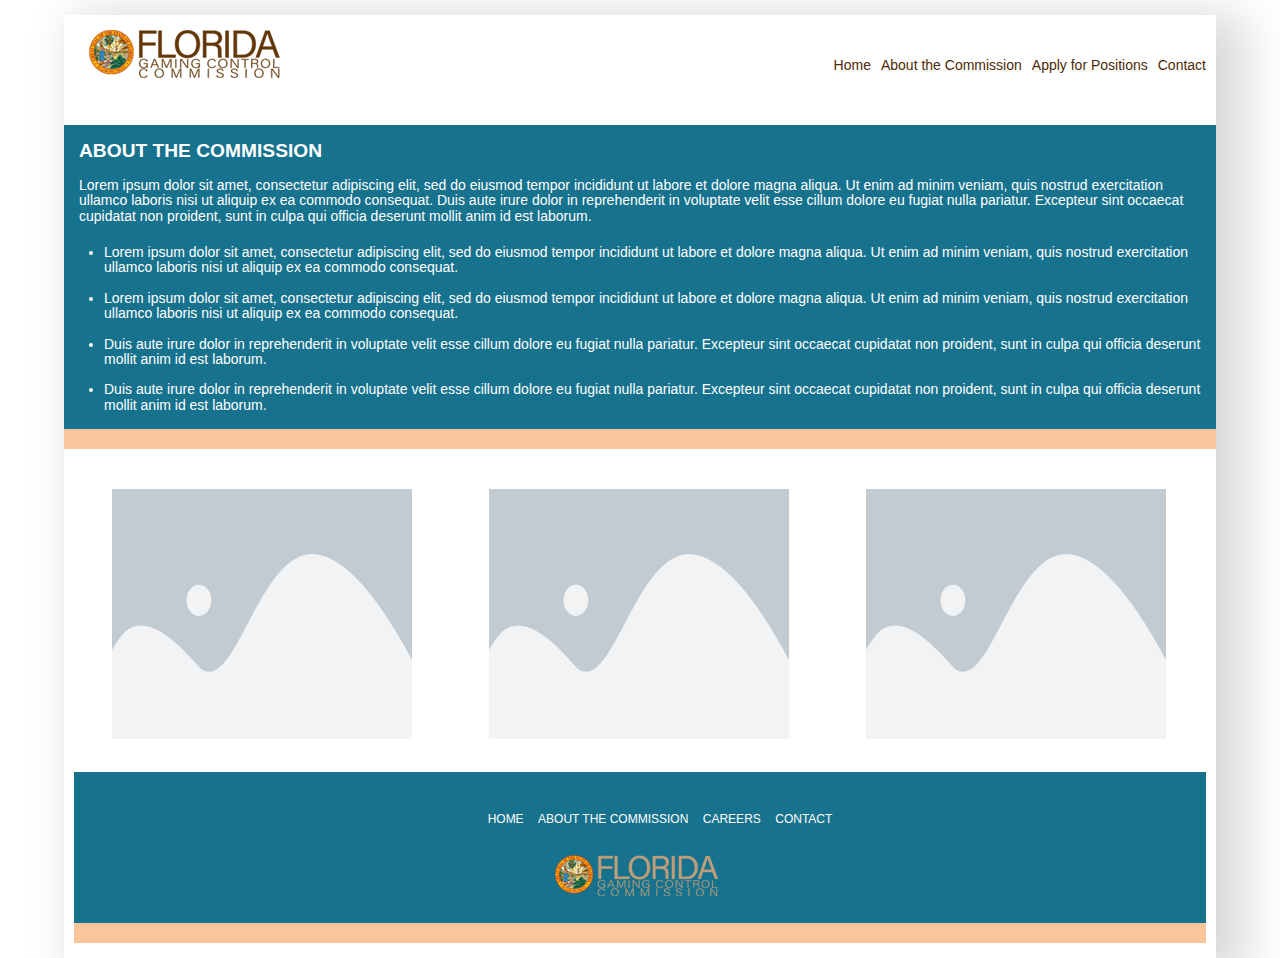
==== about.html @ 12ac1fe0 "additional website files added" ====
<!doctype html>
<html lang="en-US">
<head>
<meta charset="utf-8">
<meta http-equiv="X-UA-Compatible" content="IE=edge">
<meta name="viewport" content="width=device-width, initial-scale=1">
<title>About the Commission</title>
<link href="css/style.css" rel="stylesheet" type="text/css">

	<!--The following script tag downloads a font from the Adobe Edge Web Fonts server for use within the web page. We recommend that you do not modify it.-->
<script>var __adobewebfontsappname__="dreamweaver"</script>
<script src="http://use.edgefonts.net/source-sans-pro:n2:default.js" type="text/javascript"></script>
<!-- HTML5 shim and Respond.js for IE8 support of HTML5 elements and media queries -->
<!-- WARNING: Respond.js doesn't work if you view the page via file:// -->
<!--[if lt IE 9]>
      <script src="https://oss.maxcdn.com/html5shiv/3.7.2/html5shiv.min.js"></script>
      <script src="https://oss.maxcdn.com/respond/1.4.2/respond.min.js"></script>
    <![endif]-->
</head>
<body>
<!-- Main Container -->
<div class="container"> 
    
  <!-- Navigation -->
    <div class="row">
  <header> <a href="">
    <div class="logo"><a href="index.html"><img src="images/logo.png" width="191" height="48" alt=""/></a></div>
    </a>
    <nav>
      <ul>
        <li><a href="index.html">Home</a></li>
        <li><a href="#about">About the Commission</a></li>
        <li><a href="https://jobs.myflorida.com/">Apply for Positions</a></li>
        <li><a href="#contact">Contact</a></li>
      </ul>
    </nav>
  </header>
        </div>
<!-- Hero Section 
  <section class="hero" id="hero">
    <h2 class="hero_header">HERO <span class="light">LIGHT</span></h2>
    <p class="tagline">Light is a simple one page website</p>
  </section>-->
  <!-- Section -->
 <div class="turquoise">
<div class="row" style="margin-top: 25px">
  <div style="background-color:#17728e;">
    <h2 style="color: white; padding: 15px 15px 0 15px">ABOUT THE COMMISSION</h2>
    <p style="color:white;font-family: Montserrat, sans-serif; font-size: 14px; font-weight: 300; line-height: 1.1">Lorem ipsum dolor sit amet, consectetur adipiscing elit, sed do eiusmod tempor incididunt ut labore et dolore magna aliqua. Ut enim ad minim veniam, quis nostrud exercitation ullamco laboris nisi ut aliquip ex ea commodo consequat. Duis aute irure dolor in reprehenderit in voluptate velit esse cillum dolore eu fugiat nulla pariatur. Excepteur sint occaecat cupidatat non proident, sunt in culpa qui officia deserunt mollit anim id est laborum.</p>
<ul style="color: white; line-height: 0.9;">
    <li style="margin: 15px 0; list-style-type:disc; font-family: Montserrat, sans-serif; font-size: 14px; font-weight: 300; line-height: 1.1">Lorem ipsum dolor sit amet, consectetur adipiscing elit, sed do eiusmod tempor incididunt ut labore et dolore magna aliqua. Ut enim ad minim veniam, quis nostrud exercitation ullamco laboris nisi ut aliquip ex ea commodo consequat.</li>
     <li style="margin: 15px 0; list-style-type:disc; font-family: Montserrat, sans-serif; font-size: 14px; font-weight: 300; line-height: 1.1">Lorem ipsum dolor sit amet, consectetur adipiscing elit, sed do eiusmod tempor incididunt ut labore et dolore magna aliqua. Ut enim ad minim veniam, quis nostrud exercitation ullamco laboris nisi ut aliquip ex ea commodo consequat.</li>
 <li style="margin: 15px 0; list-style-type:disc; font-family: Montserrat, sans-serif; font-size: 14px; font-weight: 300; line-height: 1.1">Duis aute irure dolor in reprehenderit in voluptate velit esse cillum dolore eu fugiat nulla pariatur. Excepteur sint occaecat cupidatat non proident, sunt in culpa qui officia deserunt mollit anim id est laborum.</li>
 <li style="margin: 15px 0; list-style-type:disc; font-family: Montserrat, sans-serif; font-size: 14px; font-weight: 300; line-height: 1.1">Duis aute irure dolor in reprehenderit in voluptate velit esse cillum dolore eu fugiat nulla pariatur. Excepteur sint occaecat cupidatat non proident, sunt in culpa qui officia deserunt mollit anim id est laborum.</li>  
      </ul>
<div class="row" style="background-color: #fbc59b; padding: 10px; margin: 0;">
    
</div>
  </div>
  
</div>
    
 <div class="row" style="margin: 0; padding: 10px;">
          <div class="column" style="background-color:#fff; margin: 0">
              <!-- COLUMN 1 PLACEHOLDER -->
          </div>
  
         <center><div class="row">
  <div class="column1" style="background-color:#fff; margin: 0">
    <img src="images/placeholder.png" width="300px" height="250px" alt="image1">
  </div>
  <div class="column1" style="background-color:#fff; margin: 0">
    <img src="images/placeholder.png" width="300px" height="250px" alt="image2">
  </div>
  <div class="column1" style="background-color:#fff; margin: 0">
    <img src="images/placeholder.png" width="300px" height="250px" alt="image3">
	  </div>
			 </div> </center>
			 
         <div class="column" style="background-color:#fff; margin: 0">
              <!-- COLUMN 3 PLACEHOLDER -->
          </div>
  
        <!-- Footer Section -->
   
      <div style="background-color:#17728e; margin: 0 0 5px 0; padding: 0">
          <ul style="text-align: center; ">
            <li style="display: inline-block; margin: 0 auto; padding: 35px 5px 5px 5px;"><a style="color:white;font-family: Montserrat, sans-serif; font-size: 12px; font-weight: 400;"  href="index.html">HOME</a></li>
            <li style="display: inline-block;  margin: 0 auto; padding: 35px 5px 5px 5px;"><a style="color:white;font-family: Montserrat, sans-serif; font-size: 12px; font-weight: 400; "  href="about.html">ABOUT THE COMMISSION</a></li>
            <li style="display: inline-block;  margin: 0 auto; padding: 35px 5px 5px 5px;"><a style="color:white;font-family: Montserrat, sans-serif; font-size: 12px; font-weight: 400; "  href="https://jobs.myflorida.com/">CAREERS</a></li>
            <li style="display: inline-block; margin: 0 auto; padding: 35px 5px 5px 5px;"><a style="color:white;font-family: Montserrat, sans-serif; font-size: 12px; font-weight: 400; " href="#contact">CONTACT</a></li>
          </ul>
          
            
       <p><img src="images/footer-logo.png" width="191" height="48" alt="" style="display: block;  margin: 5px auto"/></p>
          <div class="row" style="background-color: #fbc59b; padding: 10px;"></div>
       </div>
   </div>
</div>
    
  <!-- Footer Section Ends -->
  
    
      
</body>
</html>
---- css/style.css ----
@charset "UTF-8";
/* Body */
body {
	font-family: "Montserrat",sans-serif;
	background-color: #fff;
    margin-top: 0px;
	margin-right: 0px;
	margin-bottom: 0px;
	margin-left: 0px;
	font-style: normal;
	font-weight: 200;
}
h1 {
  display: block;
  color: #363636;    
  font-size: 2em;
  margin-top: 0.67em;
  margin-bottom: 0.67em;
  margin-left: 0;
  margin-right: 0;
  font-weight: bold;
}
h2 {
  display: block;
  color: #2f2f2f;    
  font-size: 1.2em;
  margin-top: 0.83em;
  margin-bottom: 0.83em;
  margin-left: 0;
  margin-right: 0;
  font-weight: bold;
  padding: 0 15px 0 15px;    
}

/* Container */
.container {
	width: 90%;
    padding: 0;
    margin: 15px auto 0 auto;
	background-color: white;
    /*border: 1px gray solid;*/
    box-shadow: 20px 10px 45px 10px #d9d8d8;
	/*background-color:rgba(255,255,255,0.3);*/
    
}

/* Top Layer */
.turquoise {
	width: 100%;
    padding: 0;
    margin-top: 115px auto 0 auto;
    /*background-color: white;*/
    /*opacity: 0.7;*/
}
/* Navigation */
header {
	width: 100%;
	height:auto;
    margin-bottom: 25px;
	background-color: #fff;
    /*opacity: 0.7;*/
	border-bottom: 1px solid #fff;
}
footer {
	width: 100%;
	height: 150px;
    margin: 0 0 5px 0;
    padding:0;
    position: absolute;
    bottom: 0;
    background-color: #17728e;
	
}
.logo {
	/*color: #fff;
	font-weight: bold;*/
	text-align: undefined;
	width: 10%;
    float: left;
	margin-top: 15px;
	margin-left: 25px;
	/*letter-spacing: 4px;*/
}.button {
  border:none;
  color: #FFFFFF;
  padding: 16px 32px;
  text-align: center;
  text-decoration: none;
  display: inline-block;
  font-size: 16px;
  margin: 4px 2px;
  transition-duration: 0.4s;
  cursor: pointer;
  
	
}.button1 {
  background-color: #17728E; 
  color: white; 
  border: 2px solid #FFFFFF;
	
}.button1:hover {
  background-color: #219A9A;
  color: white;
}

nav {
	float: right;
	width: 70%;
	text-align: right;
	margin-right: 5px;
}
footer-nav {
	/*float: left;*/
	width: 50%;
    display: inline;
    margin: 0 auto;
    /*padding: auto;*/
	text-align: center;
	}
header nav ul {
	list-style: none;
	float: right;
}
nav ul li {
	float: left;
    font-family: "Montserrat",sans-serif;
    font-weight: 500;
	color: #4c2a06;
	font-size: 14px;
	text-align: left;
	margin: 5px;
    padding: 15px 0 0 0;
	
}
footer-nav ul li {
	float: left;
    font-family: "Montserrat",sans-serif;
    font-weight: 500;
	color: #4c2a06;
	font-size: 12px;
	text-align: left;
	margin: 5px 10px 0 0;
    list-style-type: none;
    padding: 20px 0 0 0;
	
}
ul li a {
	color: #4c2a06;
    line-height: 2.0em;
	text-decoration: none;
   
}
ul li:hover a {
	color: #4c2a06;
    text-decoration: underline;
}
* {
  box-sizing: border-box;
}


p {
 font-family: "Montserrat",sans-serif;
 font-size: 13px;
 font-weight: 400;    
 color: #363636;
 line-height: 1.6;
 padding: 0 15px 5px 15px;    
 } 
p.white {
 font-family: "Montserrat",sans-serif;
 font-size: 12px;
 font-weight: 400; 
 padding: 0 15px 5px 15px;
  color: white;
 background-color:#025350;
}


/* Responsive layout - makes the two columns stack on top of each other instead of next to each other */
@media screen and (max-width: 600px) {
  .column {
    width: 100%;
      
  }
}
/* Create three equal columns that floats next to each other */
.column {
  float: left;
 font-family: "Montserrat",sans-serif;
 font-size: 12px;
 font-weight: 400;    
 color: #363636;    
 width: 100%;
 padding: 10px;

}
.column1 {
 float: left;
 font-family: "Montserrat",sans-serif;
 font-size: 12px;
 font-weight: 400;    
 color: #363636;    
 width: 33.3%;
 padding: 10px;
}

/* Clear floats after the columns */
.row:after {
  content: "";
  display: table;
  clear: both;
}



p.footer {
	padding: 25px 0 0 0;
    text-align: left;
    font-size: 14px;
    color: #4c2a06;
	line-height: 5px;
	font-weight: 600;
	margin: 15px 0 0 5px;
    }

footer {
	display: inline-block;
}
.hidden {
	display: none;
}

/* Mobile */
@media (max-width: 320px) {
.logo {
	width: 100%;
	text-align: center;
	margin-top: 13px;
	margin-right: 0px;
	margin-bottom: 0px;
	margin-left: 0px;
}
.container header nav {
	margin-top: 0px;
	margin-right: 0px;
	margin-bottom: 0px;
	margin-left: 0px;
	width: 100%;
    opacity: 0.9;
	float: none;
	display: none;
}
.column1 {
 float: left;
 font-family: "Montserrat",sans-serif;
 font-size: 12px;
 font-weight: 400;    
 color: #363636;    
 width: 100%;
 padding: 10px;
}
.button {
  border:none;
  color: #FFFFFF;
  padding: 16px 32px;
  text-align: center;
  text-decoration: none;
  display: inline-block;
  font-size: 16px;
  margin: 4px 2px;
  transition-duration: 0.4s;
  cursor: pointer;
  width:100%;
}
   
header nav ul {
}
nav ul li {
	margin-top: 0px;
	margin-right: 0px;
	margin-bottom: 0px;
	margin-left: 0px;
	width: 100%;
	text-align: center;
}


}

/* Small Tablets */
@media (min-width: 321px)and (max-width: 767px) {
.logo {
	width: 100%;
	text-align: center;
	margin-top: 13px;
	margin-right: 0px;
	margin-bottom: 0px;
	margin-left: 0px;
	color: #fff;
    opacity: 0.9;
}
.container header nav {
	margin-top: 0px;
	margin-right: 0px;
	margin-bottom: 0px;
	margin-left: 0px;
	width: 100%;
	float: none;
	overflow: auto;
	display: inline-block;
	background: #fff;
    opacity: 0.9;
}
.column1 {
 float: left;
 font-family: "Montserrat",sans-serif;
 font-size: 12px;
 font-weight: 400;    
 color: #363636;    
 width: 100%;
 padding: 10px;
}
.button {
  border:none;
  color: #FFFFFF;
  padding: 16px 32px;
  text-align: center;
  text-decoration: none;
  display: inline-block;
  font-size: 16px;
  margin: 4px 2px;
  transition-duration: 0.4s;
  cursor: pointer;
  width:100%;
}
   
header nav ul {
	padding: 0px;
	float: none;
}
nav ul li {
	margin-top: 0px;
	margin-right: 0px;
	margin-bottom: 0px;
	margin-left: 0px;
	width: 100%;
	text-align: center;
	padding-top: 8px;
	padding-bottom: 8px;
}
.text_column {
	width: 100%;
	text-align: left;
	padding-top: 0px;
	padding-right: 0px;
	padding-bottom: 0px;
	padding-left: 0px;
}
.thumbnail {
	width: 100%;
}
.footer_column {
	width: 100%;
	margin-top: 0px;
}

.thumbnail {
	width: 50%;
}

.footer_column {
	width: 100%;
}
}

/* Small Desktops */
@media (min-width: 768px) and (max-width: 1096px) {
.text_column {
	width: 100%;
}
.thumbnail {
	width: 50%;
}
.text_column {
	width: 100%;
	margin-top: 0px;
	margin-right: 0px;
	margin-bottom: 0px;
	margin-left: 0px;
	padding-top: 0px;
	padding-right: 0px;
	padding-bottom: 0px;
	padding-left: 0px;
}

}
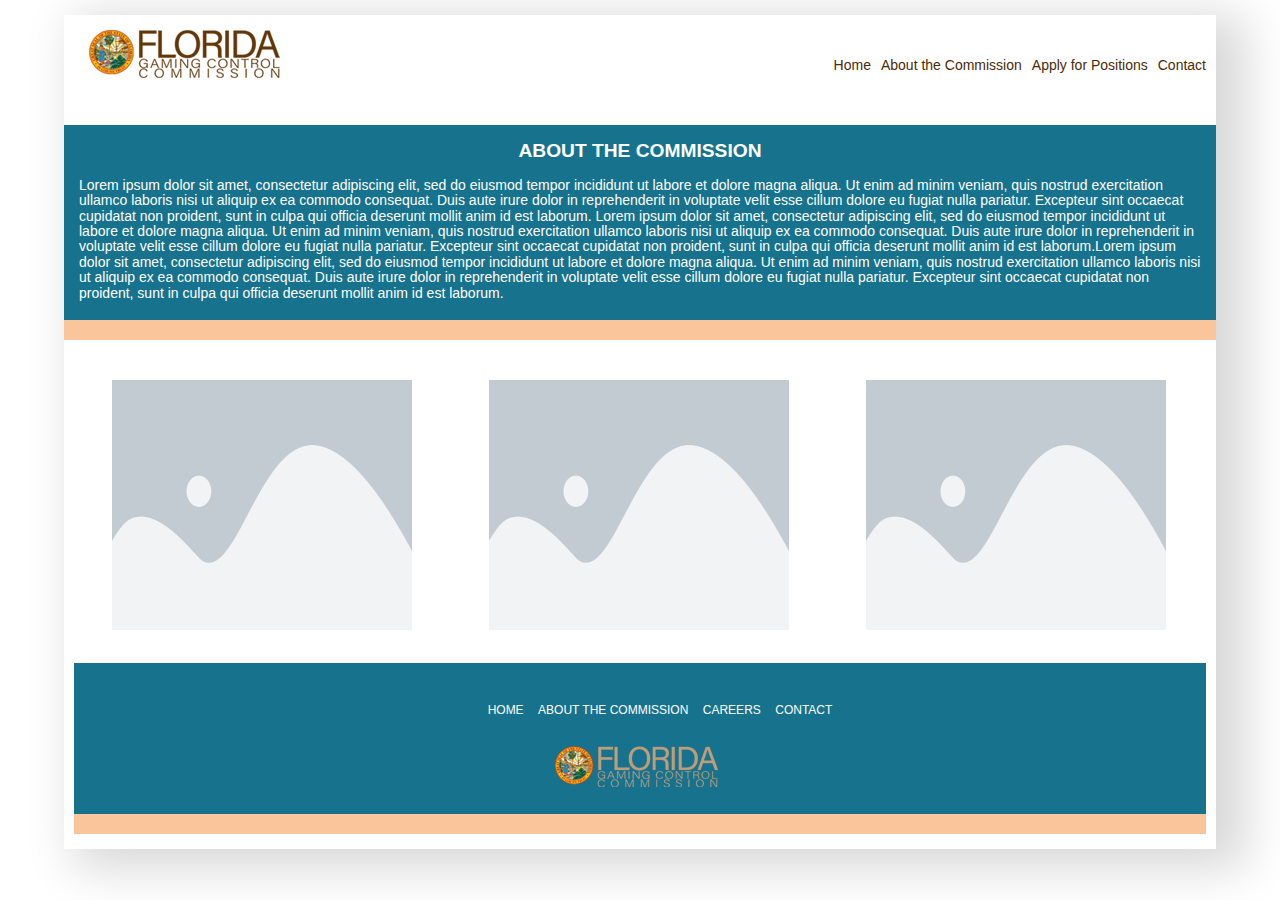
==== commit 7ba28c5d: "main commit" ====
--- a/about.html
+++ b/about.html
@@ -1,106 +1,101 @@
-<!doctype html>
-<html lang="en-US">
-<head>
-<meta charset="utf-8">
-<meta http-equiv="X-UA-Compatible" content="IE=edge">
-<meta name="viewport" content="width=device-width, initial-scale=1">
-<title>About the Commission</title>
-<link href="css/style.css" rel="stylesheet" type="text/css">
-
-	<!--The following script tag downloads a font from the Adobe Edge Web Fonts server for use within the web page. We recommend that you do not modify it.-->
-<script>var __adobewebfontsappname__="dreamweaver"</script>
-<script src="http://use.edgefonts.net/source-sans-pro:n2:default.js" type="text/javascript"></script>
-<!-- HTML5 shim and Respond.js for IE8 support of HTML5 elements and media queries -->
-<!-- WARNING: Respond.js doesn't work if you view the page via file:// -->
-<!--[if lt IE 9]>
-      <script src="https://oss.maxcdn.com/html5shiv/3.7.2/html5shiv.min.js"></script>
-      <script src="https://oss.maxcdn.com/respond/1.4.2/respond.min.js"></script>
-    <![endif]-->
-</head>
-<body>
-<!-- Main Container -->
-<div class="container"> 
-    
-  <!-- Navigation -->
-    <div class="row">
-  <header> <a href="">
-    <div class="logo"><a href="index.html"><img src="images/logo.png" width="191" height="48" alt=""/></a></div>
-    </a>
-    <nav>
-      <ul>
-        <li><a href="index.html">Home</a></li>
-        <li><a href="#about">About the Commission</a></li>
-        <li><a href="https://jobs.myflorida.com/">Apply for Positions</a></li>
-        <li><a href="#contact">Contact</a></li>
-      </ul>
-    </nav>
-  </header>
-        </div>
-<!-- Hero Section 
-  <section class="hero" id="hero">
-    <h2 class="hero_header">HERO <span class="light">LIGHT</span></h2>
-    <p class="tagline">Light is a simple one page website</p>
-  </section>-->
-  <!-- Section -->
- <div class="turquoise">
-<div class="row" style="margin-top: 25px">
-  <div style="background-color:#17728e;">
-    <h2 style="color: white; padding: 15px 15px 0 15px">ABOUT THE COMMISSION</h2>
-    <p style="color:white;font-family: Montserrat, sans-serif; font-size: 14px; font-weight: 300; line-height: 1.1">Lorem ipsum dolor sit amet, consectetur adipiscing elit, sed do eiusmod tempor incididunt ut labore et dolore magna aliqua. Ut enim ad minim veniam, quis nostrud exercitation ullamco laboris nisi ut aliquip ex ea commodo consequat. Duis aute irure dolor in reprehenderit in voluptate velit esse cillum dolore eu fugiat nulla pariatur. Excepteur sint occaecat cupidatat non proident, sunt in culpa qui officia deserunt mollit anim id est laborum.</p>
-<ul style="color: white; line-height: 0.9;">
-    <li style="margin: 15px 0; list-style-type:disc; font-family: Montserrat, sans-serif; font-size: 14px; font-weight: 300; line-height: 1.1">Lorem ipsum dolor sit amet, consectetur adipiscing elit, sed do eiusmod tempor incididunt ut labore et dolore magna aliqua. Ut enim ad minim veniam, quis nostrud exercitation ullamco laboris nisi ut aliquip ex ea commodo consequat.</li>
-     <li style="margin: 15px 0; list-style-type:disc; font-family: Montserrat, sans-serif; font-size: 14px; font-weight: 300; line-height: 1.1">Lorem ipsum dolor sit amet, consectetur adipiscing elit, sed do eiusmod tempor incididunt ut labore et dolore magna aliqua. Ut enim ad minim veniam, quis nostrud exercitation ullamco laboris nisi ut aliquip ex ea commodo consequat.</li>
- <li style="margin: 15px 0; list-style-type:disc; font-family: Montserrat, sans-serif; font-size: 14px; font-weight: 300; line-height: 1.1">Duis aute irure dolor in reprehenderit in voluptate velit esse cillum dolore eu fugiat nulla pariatur. Excepteur sint occaecat cupidatat non proident, sunt in culpa qui officia deserunt mollit anim id est laborum.</li>
- <li style="margin: 15px 0; list-style-type:disc; font-family: Montserrat, sans-serif; font-size: 14px; font-weight: 300; line-height: 1.1">Duis aute irure dolor in reprehenderit in voluptate velit esse cillum dolore eu fugiat nulla pariatur. Excepteur sint occaecat cupidatat non proident, sunt in culpa qui officia deserunt mollit anim id est laborum.</li>  
-      </ul>
-<div class="row" style="background-color: #fbc59b; padding: 10px; margin: 0;">
-    
-</div>
-  </div>
-  
-</div>
-    
- <div class="row" style="margin: 0; padding: 10px;">
-          <div class="column" style="background-color:#fff; margin: 0">
-              <!-- COLUMN 1 PLACEHOLDER -->
-          </div>
-  
-         <center><div class="row">
-  <div class="column1" style="background-color:#fff; margin: 0">
-    <img src="images/placeholder.png" width="300px" height="250px" alt="image1">
-  </div>
-  <div class="column1" style="background-color:#fff; margin: 0">
-    <img src="images/placeholder.png" width="300px" height="250px" alt="image2">
-  </div>
-  <div class="column1" style="background-color:#fff; margin: 0">
-    <img src="images/placeholder.png" width="300px" height="250px" alt="image3">
-	  </div>
-			 </div> </center>
-			 
-         <div class="column" style="background-color:#fff; margin: 0">
-              <!-- COLUMN 3 PLACEHOLDER -->
-          </div>
-  
-        <!-- Footer Section -->
-   
-      <div style="background-color:#17728e; margin: 0 0 5px 0; padding: 0">
-          <ul style="text-align: center; ">
-            <li style="display: inline-block; margin: 0 auto; padding: 35px 5px 5px 5px;"><a style="color:white;font-family: Montserrat, sans-serif; font-size: 12px; font-weight: 400;"  href="index.html">HOME</a></li>
-            <li style="display: inline-block;  margin: 0 auto; padding: 35px 5px 5px 5px;"><a style="color:white;font-family: Montserrat, sans-serif; font-size: 12px; font-weight: 400; "  href="about.html">ABOUT THE COMMISSION</a></li>
-            <li style="display: inline-block;  margin: 0 auto; padding: 35px 5px 5px 5px;"><a style="color:white;font-family: Montserrat, sans-serif; font-size: 12px; font-weight: 400; "  href="https://jobs.myflorida.com/">CAREERS</a></li>
-            <li style="display: inline-block; margin: 0 auto; padding: 35px 5px 5px 5px;"><a style="color:white;font-family: Montserrat, sans-serif; font-size: 12px; font-weight: 400; " href="#contact">CONTACT</a></li>
-          </ul>
-          
-            
-       <p><img src="images/footer-logo.png" width="191" height="48" alt="" style="display: block;  margin: 5px auto"/></p>
-          <div class="row" style="background-color: #fbc59b; padding: 10px;"></div>
-       </div>
-   </div>
-</div>
-    
-  <!-- Footer Section Ends -->
-  
-    
-      
-</body>
+<!doctype html>
+<html lang="en-US">
+<head>
+<meta charset="utf-8">
+<meta http-equiv="X-UA-Compatible" content="IE=edge">
+<meta name="viewport" content="width=device-width, initial-scale=1">
+<title>About the Commission</title>
+<link href="css/style.css" rel="stylesheet" type="text/css">
+
+	<!--The following script tag downloads a font from the Adobe Edge Web Fonts server for use within the web page. We recommend that you do not modify it.-->
+<script>var __adobewebfontsappname__="dreamweaver"</script>
+<script src="http://use.edgefonts.net/source-sans-pro:n2:default.js" type="text/javascript"></script>
+<!-- HTML5 shim and Respond.js for IE8 support of HTML5 elements and media queries -->
+<!-- WARNING: Respond.js doesn't work if you view the page via file:// -->
+<!--[if lt IE 9]>
+      <script src="https://oss.maxcdn.com/html5shiv/3.7.2/html5shiv.min.js"></script>
+      <script src="https://oss.maxcdn.com/respond/1.4.2/respond.min.js"></script>
+    <![endif]-->
+</head>
+<body>
+<!-- Main Container -->
+<div class="container"> 
+    
+  <!-- Navigation -->
+    <div class="row">
+  <header> <a href="">
+    <div class="logo"><a href="index.html"><img src="images/logo.png" width="191" height="48" alt=""/></a></div>
+    </a>
+    <nav>
+      <ul>
+        <li><a href="index.html">Home</a></li>
+        <li><a href="#about">About the Commission</a></li>
+        <li><a href="https://jobs.myflorida.com/">Apply for Positions</a></li>
+        <li><a href="contact.html">Contact</a></li>
+      </ul>
+    </nav>
+  </header>
+        </div>
+<!-- Hero Section 
+  <section class="hero" id="hero">
+    <h2 class="hero_header">HERO <span class="light">LIGHT</span></h2>
+    <p class="tagline">Light is a simple one page website</p>
+  </section>-->
+  <!-- Section -->
+ <div class="turquoise">
+<div class="row" style="margin-top: 25px">
+  <div style="background-color:#17728e;">
+    <h2 style="color: white; text-align:center; padding: 15px 15px 0 15px">ABOUT THE COMMISSION</h2>
+    <p style="color:white;font-family: Montserrat, sans-serif; font-size: 14px; font-weight: 300; line-height: 1.1">Lorem ipsum dolor sit amet, consectetur adipiscing elit, sed do eiusmod tempor incididunt ut labore et dolore magna aliqua. Ut enim ad minim veniam, quis nostrud exercitation ullamco laboris nisi ut aliquip ex ea commodo consequat. Duis aute irure dolor in reprehenderit in voluptate velit esse cillum dolore eu fugiat nulla pariatur. Excepteur sint occaecat cupidatat non proident, sunt in culpa qui officia deserunt mollit anim id est laborum. Lorem ipsum dolor sit amet, consectetur adipiscing elit, sed do eiusmod tempor incididunt ut labore et dolore magna aliqua. Ut enim ad minim veniam, quis nostrud exercitation ullamco laboris nisi ut aliquip ex ea commodo consequat. Duis aute irure dolor in reprehenderit in voluptate velit esse cillum dolore eu fugiat nulla pariatur. Excepteur sint occaecat cupidatat non proident, sunt in culpa qui officia deserunt mollit anim id est laborum.Lorem ipsum dolor sit amet, consectetur adipiscing elit, sed do eiusmod tempor incididunt ut labore et dolore magna aliqua. Ut enim ad minim veniam, quis nostrud exercitation ullamco laboris nisi ut aliquip ex ea commodo consequat. Duis aute irure dolor in reprehenderit in voluptate velit esse cillum dolore eu fugiat nulla pariatur. Excepteur sint occaecat cupidatat non proident, sunt in culpa qui officia deserunt mollit anim id est laborum.</p>
+
+<div class="row" style="background-color: #fbc59b; padding: 10px; margin: 0;">
+    
+</div>
+  </div>
+  
+</div>
+    
+ <div class="row" style="margin: 0; padding: 10px;">
+          <div class="column" style="background-color:#fff; margin: 0">
+              <!-- COLUMN 1 PLACEHOLDER -->
+          </div>
+  
+         <center><div class="row">
+  <div class="column1" style="background-color:#fff; margin: 0">
+    <img src="images/placeholder.png" width="300px" height="250px" alt="image1">
+  </div>
+  <div class="column1" style="background-color:#fff; margin: 0">
+    <img src="images/placeholder.png" width="300px" height="250px" alt="image2">
+  </div>
+  <div class="column1" style="background-color:#fff; margin: 0">
+    <img src="images/placeholder.png" width="300px" height="250px" alt="image3">
+	  </div>
+			 </div> </center>
+			 
+         <div class="column" style="background-color:#fff; margin: 0">
+              <!-- COLUMN 3 PLACEHOLDER -->
+          </div>
+  
+        <!-- Footer Section -->
+   
+      <div style="background-color:#17728e; margin: 0 0 5px 0; padding: 0">
+          <ul style="text-align: center; ">
+            <li style="display: inline-block; margin: 0 auto; padding: 35px 5px 5px 5px;"><a style="color:white;font-family: Montserrat, sans-serif; font-size: 12px; font-weight: 400;"  href="index.html">HOME</a></li>
+            <li style="display: inline-block;  margin: 0 auto; padding: 35px 5px 5px 5px;"><a style="color:white;font-family: Montserrat, sans-serif; font-size: 12px; font-weight: 400; "  href="about.html">ABOUT THE COMMISSION</a></li>
+            <li style="display: inline-block;  margin: 0 auto; padding: 35px 5px 5px 5px;"><a style="color:white;font-family: Montserrat, sans-serif; font-size: 12px; font-weight: 400; "  href="https://jobs.myflorida.com/">CAREERS</a></li>
+            <li style="display: inline-block; margin: 0 auto; padding: 35px 5px 5px 5px;"><a style="color:white;font-family: Montserrat, sans-serif; font-size: 12px; font-weight: 400; " href="contact.html">CONTACT</a></li>
+          </ul>
+          
+            
+       <p><img src="images/footer-logo.png" width="191" height="48" alt="" style="display: block;  margin: 5px auto"/></p>
+          <div class="row" style="background-color: #fbc59b; padding: 10px;"></div>
+       </div>
+   </div>
+</div>
+    
+  <!-- Footer Section Ends -->
+  
+    
+      
+</body>
 </html>--- a/css/style.css
+++ b/css/style.css
@@ -41,8 +41,12 @@
     /*border: 1px gray solid;*/
     box-shadow: 20px 10px 45px 10px #d9d8d8;
 	/*background-color:rgba(255,255,255,0.3);*/
+}
+table.center {
+  margin-left: auto; 
+  margin-right: auto;
+}
     
-}
 
 /* Top Layer */
 .turquoise {
@@ -204,6 +208,15 @@
  width: 33.3%;
  padding: 10px;
 }
+.form {
+ float: left;
+ font-family: "Montserrat",sans-serif;
+ font-size: 12px;
+ font-weight: 400;    
+ color: #363636;    
+ width: 33.3%;
+ padding: 10px;
+}
 
 /* Clear floats after the columns */
 .row:after {
@@ -395,3 +408,60 @@
 }
 
 }
+
+.three-column {
+	font-size: 0; /*remove white space*/
+  }
+  
+  .section {
+	font-size: 16px; /*reset font size*/
+	display: inline-block;
+	vertical-align: top;
+	width: 33.3333%;
+	box-sizing: border-box;
+	text-align: center;
+	padding-bottom: 30px;
+  }
+.border-right{
+	border-right: 1px solid black;
+}
+  
+  @media (max-width: 950px) { /*breakpoint*/
+	.section {
+	  display: block;
+	  width: auto;
+	}
+  }
+
+.no-bullets {
+	list-style-type: none;
+	padding: 0; 
+	margin: 0;
+  }
+.column-heading {
+	text-align: center; 
+	font-size: 16px; 
+	text-decoration: underline; 
+	text-underline-offset: 3px;
+	font-weight: bold;
+}
+
+.report-links{
+	color: #4c2a06;
+	line-height: 2.0em;
+	text-decoration: none;
+}
+
+ .report-links:hover{
+	color: #4c2a06;
+    text-decoration: underline;
+}
+
+.reports-heading {
+	text-align: center;
+    font-size: 16px;
+    text-decoration: underline;
+    text-underline-offset: 3px;
+    font-weight: bold;
+	padding: 20px; 
+}